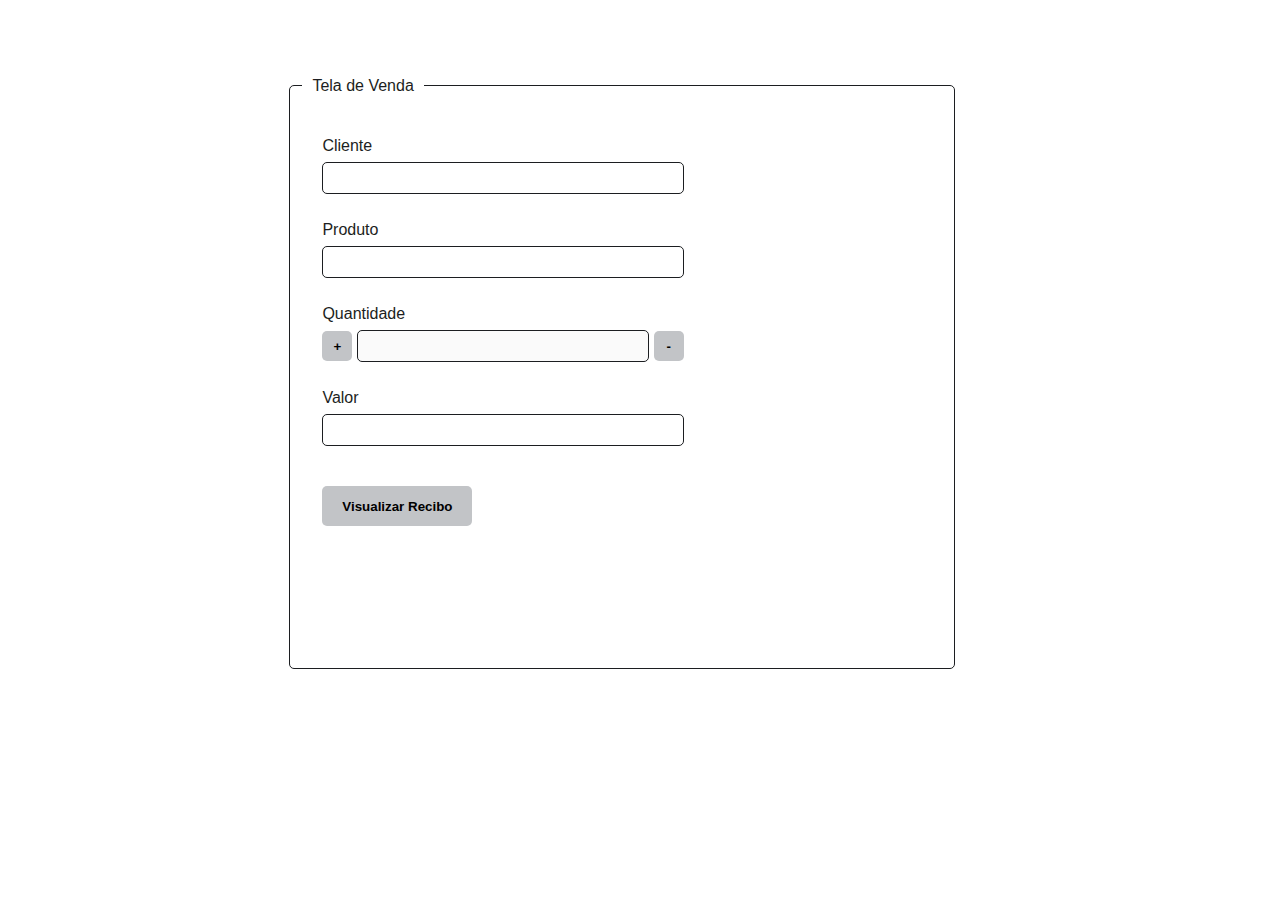
==== LogicaDeProgramação/ValidarCampos/Formulario.html @ 7b3507f7 "Cometário" ====
<!DOCTYPE html>
<html lang="en">
<head>
    <meta charset="UTF-8">
    <meta name="viewport" content="width=device-width, initial-scale=1.0">
    <title>Vendas</title>
</head>
<style>
    *{
        font-family: Arial, Helvetica, sans-serif;
    }
    .Conteiner{
        width: 96vw;
        height: 80vh;
        display: flex;
        justify-content: center;
        align-items: center;
    }
    .Conteiner fieldset{
        width: 50vw;
        height: 65vh;
        border: 1px solid #1C1E21;
        border-radius: 5px;
    }
    .Conteiner legend{
        padding: 10px;
        color: #1C1E21;
    }
    .Conteiner label{
        line-height: 2;
        color: #1C1E21;
    }
    .Mais{
        border: none;
        background-color: #c2c4c7;
        border-radius: 5px;
        width: 30px;
        height: 30px;
    }
    .Menor{
        border: none;
        background-color: #c2c4c7;
        border-radius: 5px;
        width: 30px;
        height: 30px;
        margin-left: 5px;
    }
    .Executar{
        width: 150px;
        height: 40px;
        padding: 5px;
        border: none;
        background-color: #c2c4c7;
        border-radius: 5px;
        margin: 20px;
    }
    .Cliente input{
        padding: 5px;
        border-radius: 5px;
        border: 1px solid;
        border-color: #1C1E21;
        height: 20px;
        width: 350px;
    }
    .Cliente{
       margin: 20px;
    }
    .Produto{
        margin: 20px;
    }
    .Produto input{
        padding: 5px;
        border-radius: 5px;
        border: 1px solid;
        border-color: #1C1E21;
        height: 20px;
        width: 350px;
    }
    .Quantidade{
        margin: 20px;
    }
    .Quantidade input{
        padding: 5px;
        border-radius: 5px;
        border: 1px solid;
        border-color: #1C1E21;
        height: 20px;
        width: 280px;
    }
    .Valor{
        margin: 20px;
    }
    .Valor input{
        padding: 5px;
        border-radius: 5px;
        border: 1px solid;
        border-color: #1C1E21;
        height: 20px;
        width: 350px;
    }
</style>
<body>
    <div class="Conteiner">
        <fieldset>
            <legend>Tela de Venda</legend>
            <div class="Cliente">
                <label for="">Cliente</label><br><input type="text" id="Cliente">
            </div>
            <div class="Produto">
                <label for="">Produto</label><br><input type="text" id="Cliente">
            </div>
            <div class="Quantidade">
                <label for="">Quantidade</label><br><button type="button" class="Mais"><strong>+</strong></button>
                <input type="text" id="Cliente" disabled><button type="button" class="Menor"><strong>-</strong></button>
            </div>
            <div class="Valor">
                <label for="">Valor</label><br><input type="text" id="Cliente">
            </div>
            <button class="Executar"><Strong>Visualizar Recibo</Strong></button>
        </fieldset>
    </div>
</body>
</html>
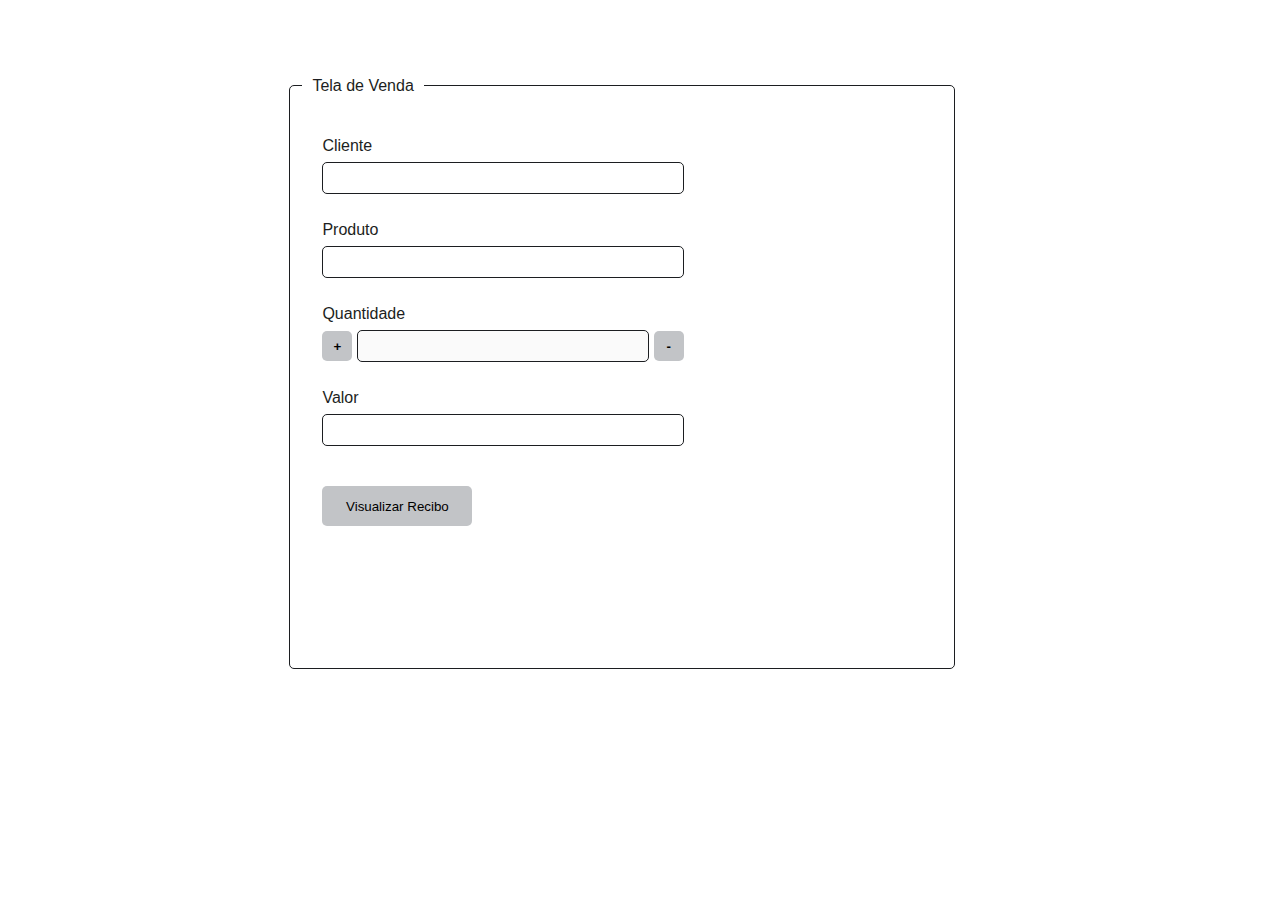
==== commit b665d941: "Update Formulario.html" ====
--- a/LogicaDeProgramação/ValidarCampos/Formulario.html
+++ b/LogicaDeProgramação/ValidarCampos/Formulario.html
@@ -107,17 +107,26 @@
                 <label for="">Cliente</label><br><input type="text" id="Cliente">
             </div>
             <div class="Produto">
-                <label for="">Produto</label><br><input type="text" id="Cliente">
+                <label for="">Produto</label><br><input type="text" id="Produto">
             </div>
             <div class="Quantidade">
                 <label for="">Quantidade</label><br><button type="button" class="Mais"><strong>+</strong></button>
-                <input type="text" id="Cliente" disabled><button type="button" class="Menor"><strong>-</strong></button>
+                <input type="text" id="Quantidade" disabled><button type="button" class="Menor"><strong>-</strong></button>
             </div>
             <div class="Valor">
-                <label for="">Valor</label><br><input type="text" id="Cliente">
+                <label for="">Valor</label><br><input type="text" id="Valor">
             </div>
-            <button class="Executar"><Strong>Visualizar Recibo</Strong></button>
+            <button class="Executar" type="button" onclick="Validar()">Visualizar Recibo</button>
         </fieldset>
     </div>
+    <script>
+        function Validar(){
+            const Cliente = document.getElementById("Cliente").value, Produto = document.getElementById("Produto").value,
+            Quantidade = document.getElementById("Quantidade").value, Valor = document.getElementById("Valor").value;
+            if(Valor.trim() === "" || Cliente.trim() === "" || Produto.trim() === "" || Quantidade.trim() === "") {
+                alert("Algum campo está vazio");
+            }
+        }
+    </script>
 </body>
 </html>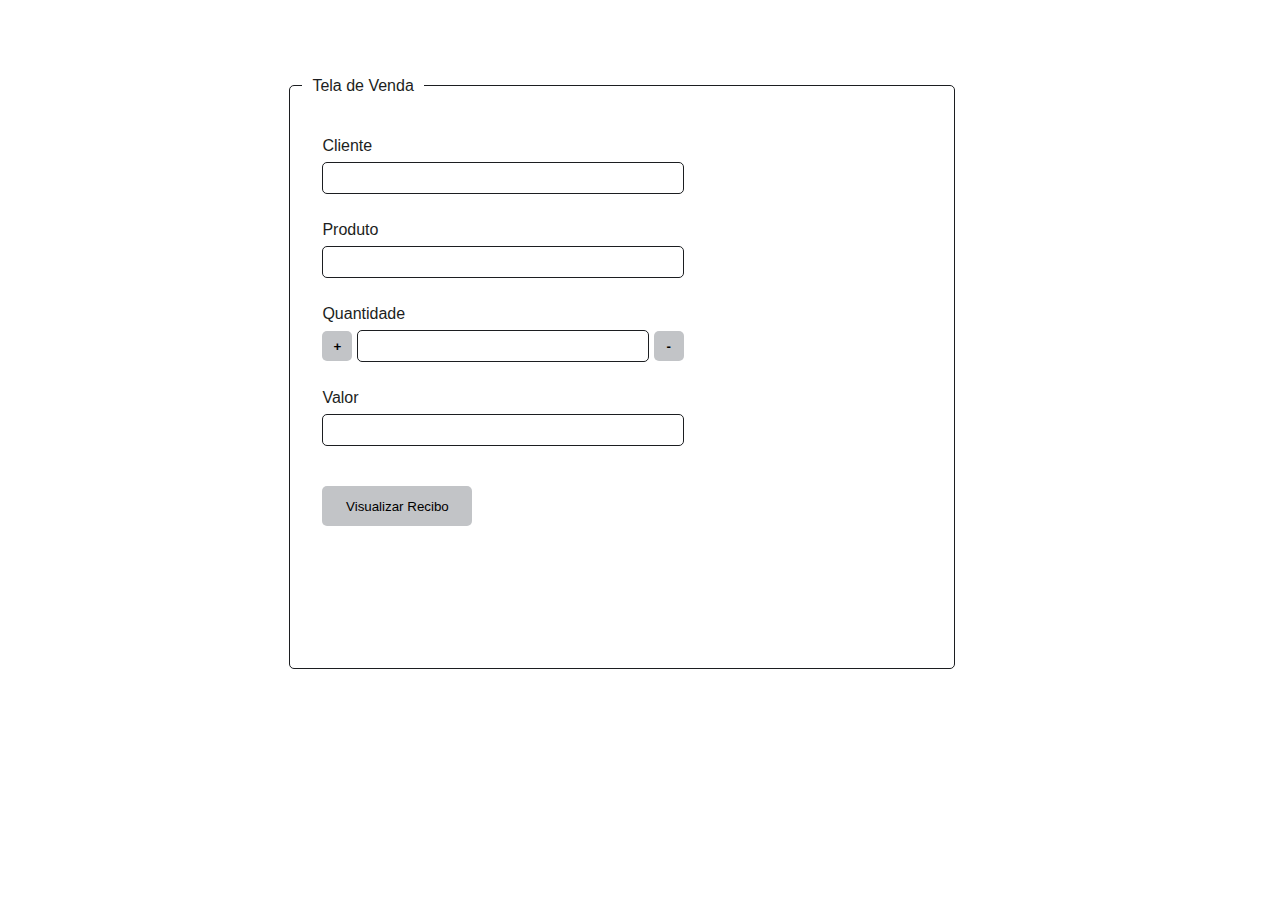
==== commit 6c738c7c: "Comentário" ====
--- a/LogicaDeProgramação/ValidarCampos/Formulario.html
+++ b/LogicaDeProgramação/ValidarCampos/Formulario.html
@@ -111,7 +111,7 @@
             </div>
             <div class="Quantidade">
                 <label for="">Quantidade</label><br><button type="button" class="Mais"><strong>+</strong></button>
-                <input type="text" id="Quantidade" disabled><button type="button" class="Menor"><strong>-</strong></button>
+                <input type="text" id="Quantidade"><button type="button" class="Menor"><strong>-</strong></button>
             </div>
             <div class="Valor">
                 <label for="">Valor</label><br><input type="text" id="Valor">
@@ -126,6 +126,9 @@
             if(Valor.trim() === "" || Cliente.trim() === "" || Produto.trim() === "" || Quantidade.trim() === "") {
                 alert("Algum campo está vazio");
             }
+            if (isNaN(Quantidade)) {
+                alert("A quantidade não deve conter virgula.");
+            }
         }
     </script>
 </body>
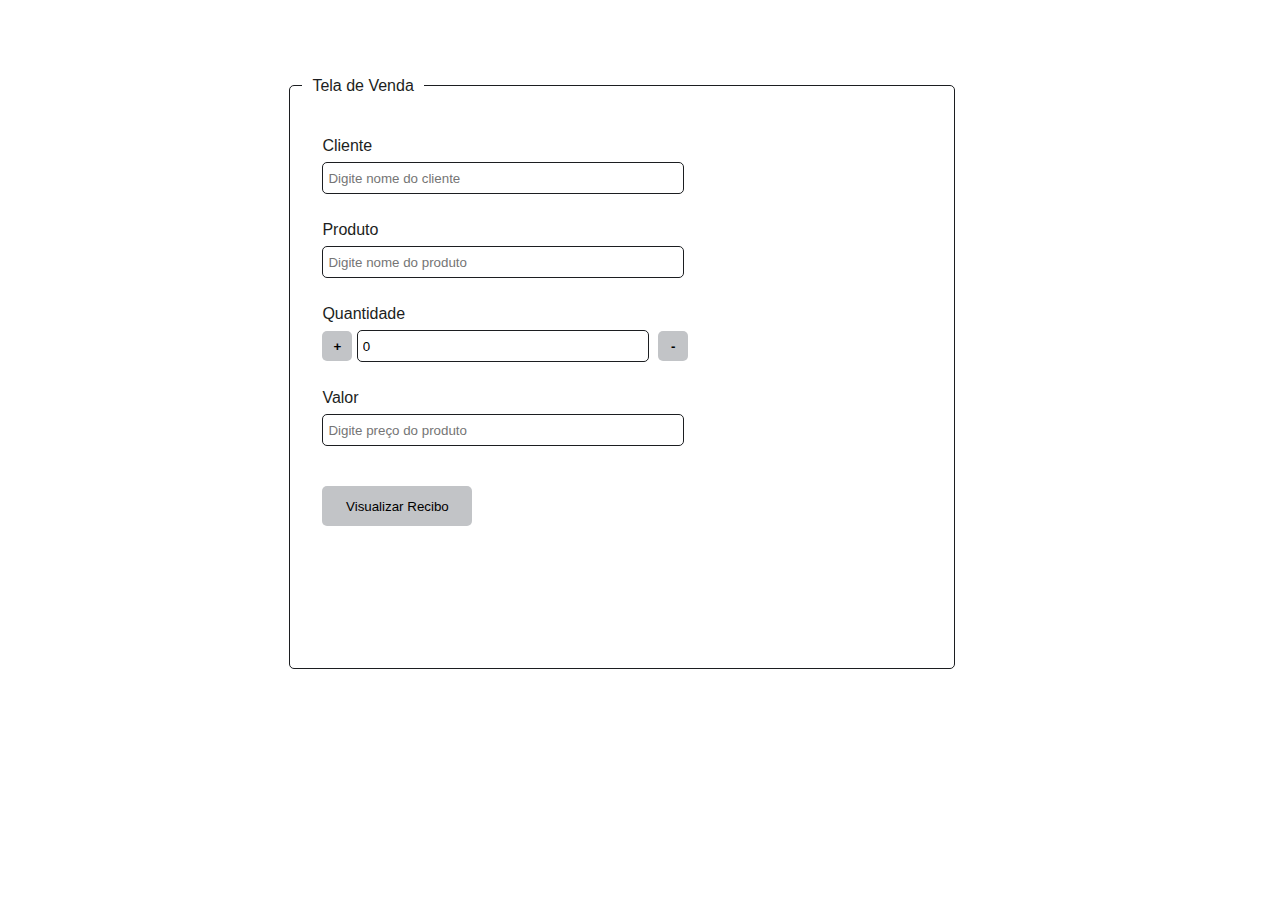
==== commit 18de0666: "Comentário" ====
--- a/LogicaDeProgramação/ValidarCampos/Formulario.html
+++ b/LogicaDeProgramação/ValidarCampos/Formulario.html
@@ -4,117 +4,28 @@
     <meta charset="UTF-8">
     <meta name="viewport" content="width=device-width, initial-scale=1.0">
     <title>Vendas</title>
+    <link rel="stylesheet" href="style.css">
 </head>
-<style>
-    *{
-        font-family: Arial, Helvetica, sans-serif;
-    }
-    .Conteiner{
-        width: 96vw;
-        height: 80vh;
-        display: flex;
-        justify-content: center;
-        align-items: center;
-    }
-    .Conteiner fieldset{
-        width: 50vw;
-        height: 65vh;
-        border: 1px solid #1C1E21;
-        border-radius: 5px;
-    }
-    .Conteiner legend{
-        padding: 10px;
-        color: #1C1E21;
-    }
-    .Conteiner label{
-        line-height: 2;
-        color: #1C1E21;
-    }
-    .Mais{
-        border: none;
-        background-color: #c2c4c7;
-        border-radius: 5px;
-        width: 30px;
-        height: 30px;
-    }
-    .Menor{
-        border: none;
-        background-color: #c2c4c7;
-        border-radius: 5px;
-        width: 30px;
-        height: 30px;
-        margin-left: 5px;
-    }
-    .Executar{
-        width: 150px;
-        height: 40px;
-        padding: 5px;
-        border: none;
-        background-color: #c2c4c7;
-        border-radius: 5px;
-        margin: 20px;
-    }
-    .Cliente input{
-        padding: 5px;
-        border-radius: 5px;
-        border: 1px solid;
-        border-color: #1C1E21;
-        height: 20px;
-        width: 350px;
-    }
-    .Cliente{
-       margin: 20px;
-    }
-    .Produto{
-        margin: 20px;
-    }
-    .Produto input{
-        padding: 5px;
-        border-radius: 5px;
-        border: 1px solid;
-        border-color: #1C1E21;
-        height: 20px;
-        width: 350px;
-    }
-    .Quantidade{
-        margin: 20px;
-    }
-    .Quantidade input{
-        padding: 5px;
-        border-radius: 5px;
-        border: 1px solid;
-        border-color: #1C1E21;
-        height: 20px;
-        width: 280px;
-    }
-    .Valor{
-        margin: 20px;
-    }
-    .Valor input{
-        padding: 5px;
-        border-radius: 5px;
-        border: 1px solid;
-        border-color: #1C1E21;
-        height: 20px;
-        width: 350px;
-    }
-</style>
 <body>
     <div class="Conteiner">
         <fieldset>
             <legend>Tela de Venda</legend>
             <div class="Cliente">
-                <label for="">Cliente</label><br><input type="text" id="Cliente">
+                <label for="">Cliente</label><br><input type="text" id="Cliente" placeholder="Digite nome do cliente">
             </div>
             <div class="Produto">
-                <label for="">Produto</label><br><input type="text" id="Produto">
+                <label for="">Produto</label><br><input type="text" id="Produto" placeholder="Digite nome do produto">
             </div>
             <div class="Quantidade">
-                <label for="">Quantidade</label><br><button type="button" class="Mais"><strong>+</strong></button>
-                <input type="text" id="Quantidade"><button type="button" class="Menor"><strong>-</strong></button>
+                <label for="">Quantidade</label><br>
+                <button type="button" class="Mais" id="Mais" onclick="mais()"><strong>+</strong></button>
+
+                <input type="text" id="Quantidade" value="0">
+
+                <button type="button" class="Menor" id="Menos" onclick="menos()"><strong>-</strong></button>
             </div>
             <div class="Valor">
-                <label for="">Valor</label><br><input type="text" id="Valor">
+                <label for="">Valor</label><br><input type="number" id="Valor" placeholder="Digite preço do produto">
             </div>
             <button class="Executar" type="button" onclick="Validar()">Visualizar Recibo</button>
         </fieldset>
@@ -122,13 +33,42 @@
     <script>
         function Validar(){
             const Cliente = document.getElementById("Cliente").value, Produto = document.getElementById("Produto").value,
-            Quantidade = document.getElementById("Quantidade").value, Valor = document.getElementById("Valor").value;
+            Quantidade = document.getElementById("Quantidade").value, Valor = document.getElementById("Valor").value, regex = /^[a-zA-Z\s]*$/;
             if(Valor.trim() === "" || Cliente.trim() === "" || Produto.trim() === "" || Quantidade.trim() === "") {
                 alert("Algum campo está vazio");
+            }else if (!regex.test(Cliente)) {
+                alert("O nome do cliente não deve conter caracteres especiais ou números.");
+            }else if (isNaN(Quantidade)) {
+                alert("A quantidade não deve conter virgula.");
+            }else if (Cliente.length > 50) {
+                alert("O nome do cliente deve conter uma quantidade de letras menores.");
+            }else if (Cliente.length < 2) {
+                alert("O nome do cliente deve conter uma quantidade de letras maior.");
+            }else if (Produto.length > 20) {
+                alert("O nome do produto deve conter uma quantidade de letras menores.");
+            }else if (Produto.length < 2) {
+                alert("O nome do produto deve conter uma quantidade de letras maior.");
+            }else if (!regex.test(Produto)) {
+                alert("O nome do produto não deve conter caracteres especiais ou números.");
+            }else if (Quantidade > 1000) {
+                alert("A quantidade não pode ser maior que 1000.");
+            }else if (Quantidade == 0) {
+                alert("A quantidade não pode ser igual 0");
+            }else if (Valor.length > 10000) {
+                alert("Valor não pode custa mais de 10000");
+            }else if (Valor.length < 50) {
+                alert("Valor não custa menor de 50");
             }
-            if (isNaN(Quantidade)) {
-                alert("A quantidade não deve conter virgula.");
-            }
+        }
+        function mais(){
+        Quantidade = parseInt(document.getElementById("Quantidade").value);
+        const mais = document.getElementById("Mais").value;
+        document.getElementById("Quantidade").value = Quantidade += 1;
+        }
+        function menos(){
+        Quantidade = parseInt(document.getElementById("Quantidade").value);
+        const menor = document.getElementById("Menos").value;
+        document.getElementById("Quantidade").value = Quantidade -= 1;
         }
     </script>
 </body>
--- a/LogicaDeProgramação/ValidarCampos/style.css
+++ b/LogicaDeProgramação/ValidarCampos/style.css
@@ -0,0 +1,92 @@
+*{
+    font-family: Arial, Helvetica, sans-serif;
+}
+.Conteiner{
+    width: 96vw;
+    height: 80vh;
+    display: flex;
+    justify-content: center;
+    align-items: center;
+}
+.Conteiner fieldset{
+    width: 50vw;
+    height: 65vh;
+    border: 1px solid #1C1E21;
+    border-radius: 5px;
+}
+.Conteiner legend{
+    padding: 10px;
+    color: #1C1E21;
+}
+.Conteiner label{
+    line-height: 2;
+    color: #1C1E21;
+}
+.Mais{
+    border: none;
+    background-color: #c2c4c7;
+    border-radius: 5px;
+    width: 30px;
+    height: 30px;
+}
+.Menor{
+    border: none;
+    background-color: #c2c4c7;
+    border-radius: 5px;
+    width: 30px;
+    height: 30px;
+    margin-left: 5px;
+}
+.Executar{
+    width: 150px;
+    height: 40px;
+    padding: 5px;
+    border: none;
+    background-color: #c2c4c7;
+    border-radius: 5px;
+    margin: 20px;
+}
+.Cliente input{
+    padding: 5px;
+    border-radius: 5px;
+    border: 1px solid;
+    border-color: #1C1E21;
+    height: 20px;
+    width: 350px;
+}
+.Cliente{
+   margin: 20px;
+}
+.Produto{
+    margin: 20px;
+}
+.Produto input{
+    padding: 5px;
+    border-radius: 5px;
+    border: 1px solid;
+    border-color: #1C1E21;
+    height: 20px;
+    width: 350px;
+}
+.Quantidade{
+    margin: 20px;
+}
+.Quantidade input{
+    padding: 5px;
+    border-radius: 5px;
+    border: 1px solid;
+    border-color: #1C1E21;
+    height: 20px;
+    width: 280px;
+}
+.Valor{
+    margin: 20px;
+}
+.Valor input{
+    padding: 5px;
+    border-radius: 5px;
+    border: 1px solid;
+    border-color: #1C1E21;
+    height: 20px;
+    width: 350px;
+}